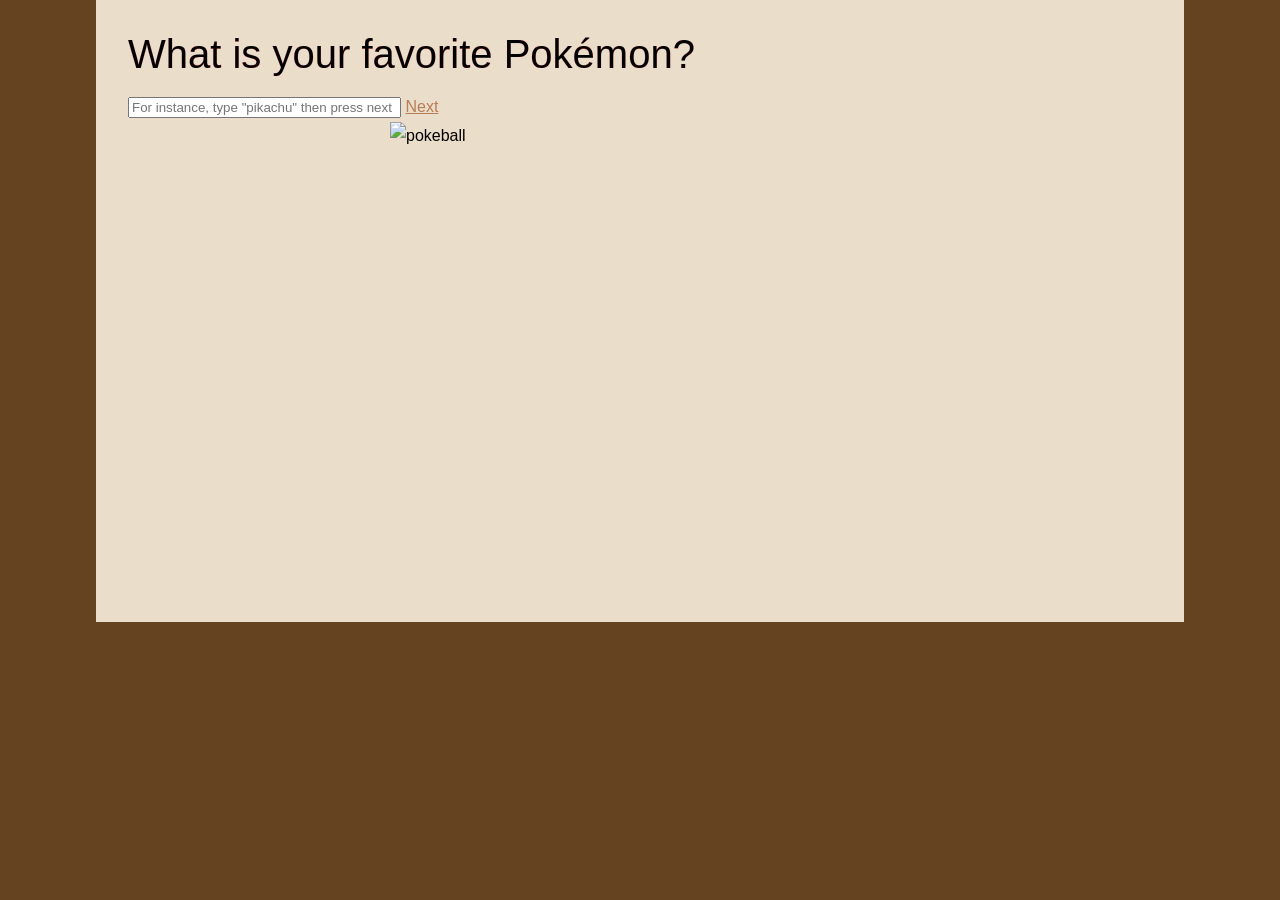
==== index.html @ f736a059 "Initial push" ====
<!DOCTYPE html>
<html lang="en">
  <head>
    <meta charset="utf-8" />
    <title></title>
    <link href="css/styles.css" rel="stylesheet" type="text/css" />
  </head>
  <body>
    <header role="banner">
      <h1 class="favTitle">What is your favorite Pokémon?</h1>
    </header>
  <div>
    <input type="text"
       placeholder='For instance, type "pikachu" then press next'>
       <!--This textbox shouldn't be left empty. Instead, I wanted to prompt the user to type something in there. As such, placeholder was used to not only promt to user to enter something, but also to provide an example of a wanted input-->
       <a href="why.html" title="choose wisely...">Next
       </a>
  </div>
  <div>
    <!--placeholder pokeball placement-->
    <img
      src="images/pokeball.png"
      alt="pokeball"
      width=500
      height=500
      class="center-image"
    />  
  </div> 
  </body>
</html>
---- css/styles.css ----
html, body {
	background: #654321;
	margin: 0;
}
h1, h2, h3, h4, h5, h6, p {
	margin: 0;
	padding: 0;
}
h1, h2, h3, h4, h5, h6 {
	color: rgb(107, 107, 132);
}
body {
	font-family: Verdana, Geneva, sans-serif;
	font-size: 100%;
	width: 80%;
	margin-right: auto;
	margin-left: auto;
	padding: 2.5% 2.5% 0;
	background: #EADDCA;
	line-height: 1.8;
}
h1 {
	font: 1.6em Verdana, Geneva, sans-serif;
	margin-bottom: .4em;
	color: rgb(83, 104, 138);
}
h2 {
	font: 3.2em Georgia, "Times New Roman", Times, serif;
	margin-bottom: .2em;
}
h3 {
	font-size: 1.2em;
}
p {
	margin-bottom: 1em;
}
a {
	color: rgb(184, 126, 84);
}
a:hover {
	color: rgb(120, 97, 55);
}
pre {
	font-size: 1.4em;
	color: white;
	padding: .5em 1em;
	border-left: 1em solid #A68048;
	background: #666;
	white-space: pre-wrap;
	white-space: -moz-pre-wrap;
	white-space: -pre-wrap;
	white-space: -o-pre-wrap;
	word-wrap: break-word;
	width: 80%;
}

caption {
	margin: 0;
	padding: 0;
	margin-bottom: 1em;
	text-align: left;
}
.center {
	text-align: center;
}
header h2 {
	padding-bottom: .2em;
	border-bottom: 1px solid gray;
}
blockquote {
	font-style: italic;
}
.flowRight {
	float: right;
	margin-left: 10px;
}
.flowLeft {
	float: left;
	margin-right: 10px;
}
.center-image {
	display: block;
	margin-left: auto;
	margin-right: auto;
}
figcaption {
  font-size: 13px;
  text-align: center;
}
.favTitle {
    font-size: 2.5em;
    color:black;
    -webkit-text-stroke: .1px rgb(255, 0, 0);
}
input {
    width: 265px;
}
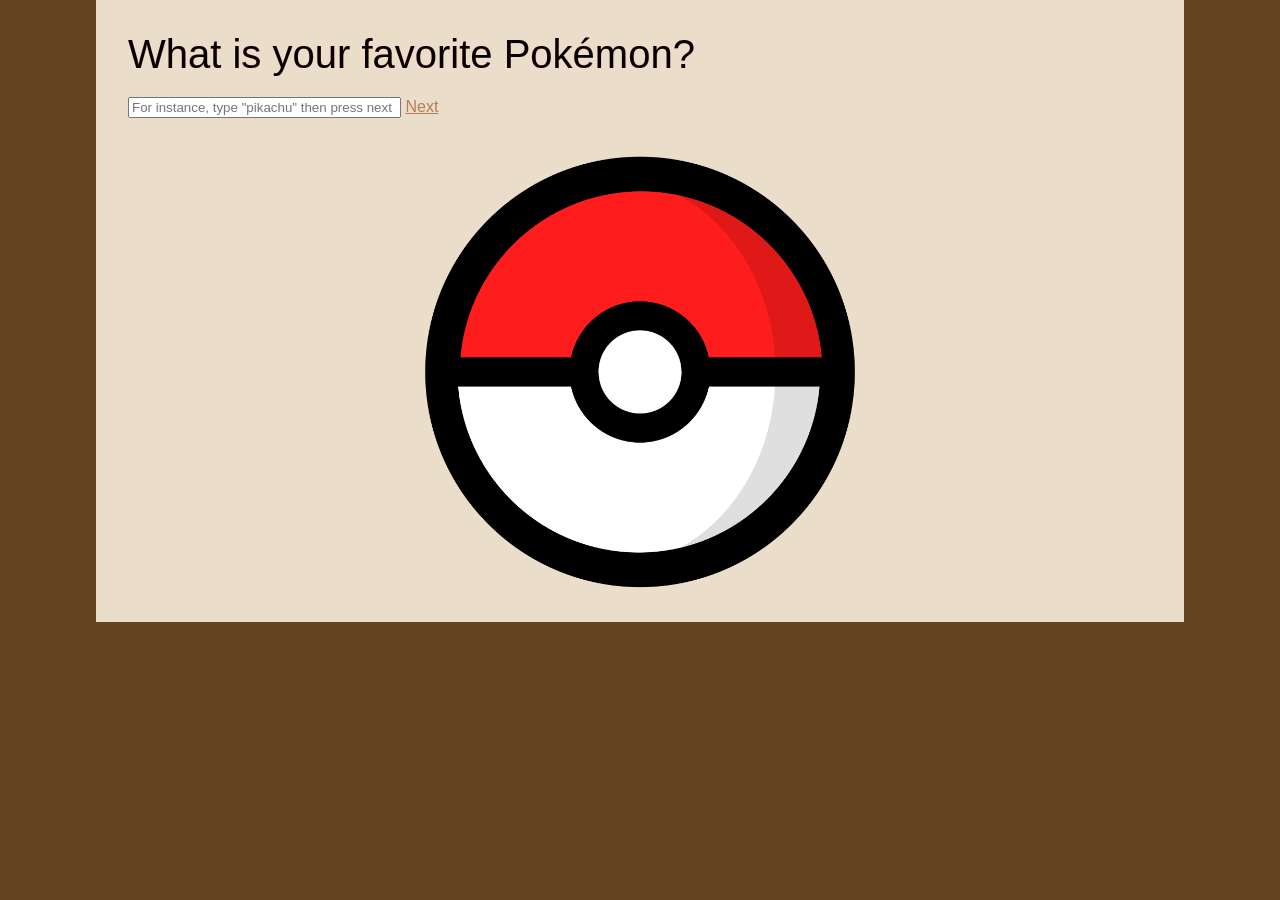
==== commit 3488a07c: "Fixed capitalization of images so all would load" ====
--- a/index.html
+++ b/index.html
@@ -1,3 +1,13 @@
+<!--
+3 elements:
+  blockquote: accolades.html block on line 23, explanation line 24
+  figure: accolades.html block from lines 31-41, explanation line 42
+  figcaption: acccolades.html block from lines 38-39, explanation line 40
+3 attributes:
+  contenteditable: punish.html line 39, explanation line 40
+  translate: accolades.html line 26, explanation line 27
+  placeholder: index.html line24, explanation line 25
+  -->
 <!DOCTYPE html>
 <html lang="en">
   <head>
@@ -17,9 +27,8 @@
        </a>
   </div>
   <div>
-    <!--placeholder pokeball placement-->
     <img
-      src="images/pokeball.png"
+      src="images/Pokeball.png"
       alt="pokeball"
       width=500
       height=500
